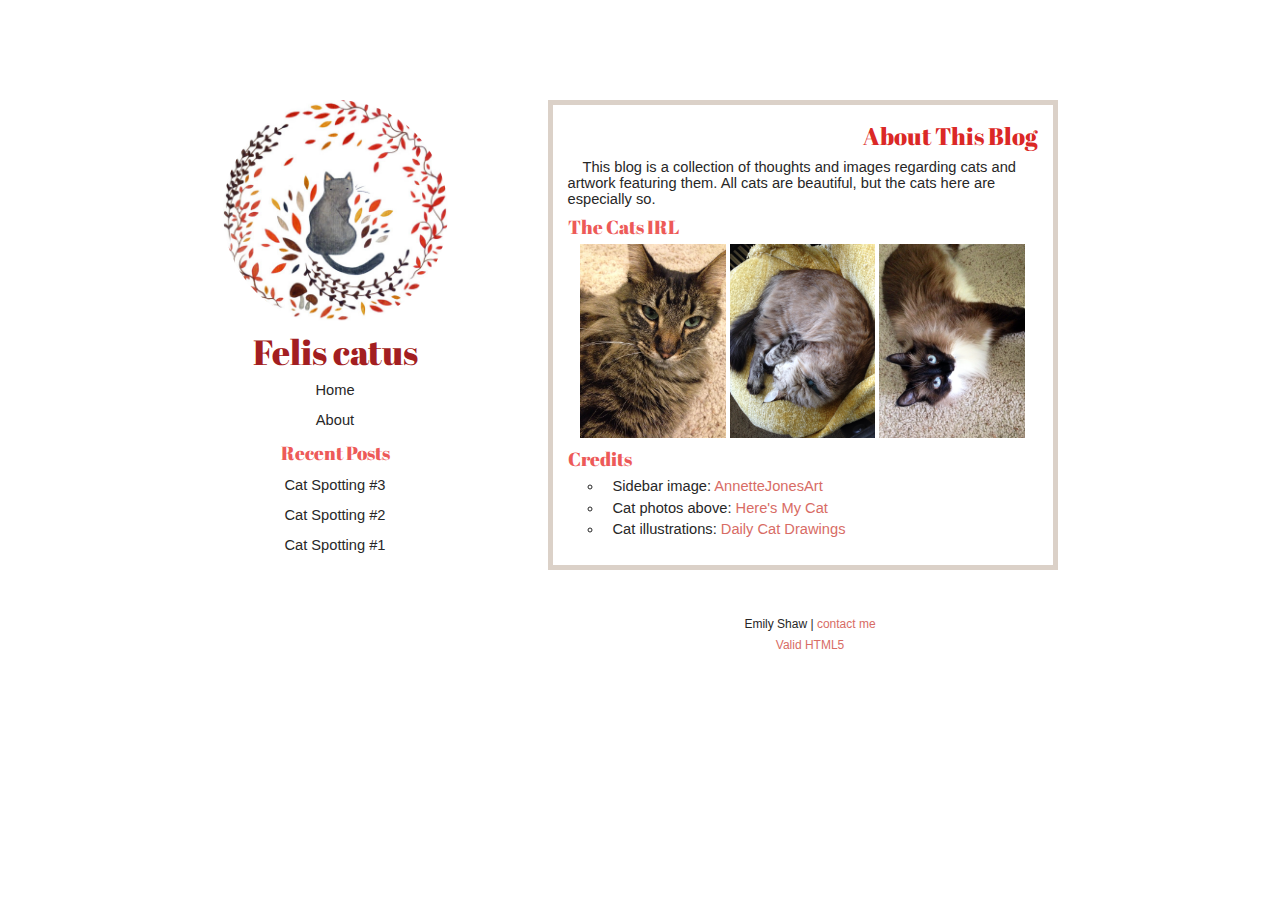
==== about.html @ f335227f "Add files via upload" ====
<!DOCTYPE html>
<html lang="en">
    <head>
        <title>About Felis catus</title>
        <meta charset="utf-8">
        <link href="style.css" rel="stylesheet">
        <link href="https://fonts.googleapis.com/css?family=Abril+Fatface" rel="stylesheet">
    </head>
    
    <body>
        <div class="container">
            <div class="sidebar">
                <header>
                    <img src="images/cat_sidebar.jpg" alt="header img">
                    <h1>Felis catus</h1>
                </header>
                
                <aside>
                    <ul>
                        <li><a href="index.html">Home</a></li>
                        <li><a href="about.html">About</a></li>
                    </ul>
                        
                    <h3>recent posts</h3>
                    <ul>
                        <li><a href="post03.html">Cat Spotting #3</a></li>
                        <li><a href="post02.html">Cat Spotting #2</a></li>
                        <li><a href="post01.html">Cat Spotting #1</a></li>
                    </ul>
                </aside>
            </div>
            
            <section>
                <article id="about">
                    <div class="posttitle">
                        <h2>About This Blog</h2>
                    </div>
                    
                    <p>This blog is a collection of thoughts and images regarding cats and artwork featuring them. All cats are beautiful, but the cats here are especially so.</p>
                    
                    <h3>The Cats IRL</h3>
                    
                    <figure>
                        <img src="images/mr_bennett.jpg" alt="Mr. Bennett irl">
                        <img src="images/boe.jpg" alt="Boe irl">
                        <img src="images/tribble.png" alt="Tribble irl">
                    </figure>

                    <h3>Credits</h3>

                    <ul>
                        <li>Sidebar image: <a href="https://www.etsy.com/uk/listing/201812273/black-cat-and-wreath-original">AnnetteJonesArt</a></li>
                        <li>Cat photos above: <a href="http://heresmycat.tumblr.com">Here's My Cat</a></li>
                        <li>Cat illustrations: <a href="https://dailycatdrawings.tumblr.com">Daily Cat Drawings</a></li>
                    </ul>
                </article>
            </section>
            
            <footer>
                <p>Emily Shaw | <a href="mailto:eyshaw@ucdavis.edu">contact me</a></p>
                <p><a href="https://validator.w3.org/check?uri=referer">Valid HTML5</a></p>
            </footer>
        </div>
    </body>
</html>
---- style.css ----
/* RESET */

html, body, div, span, applet, object, iframe,
h1, h2, h3, h4, h5, h6, p, blockquote, pre,
a, abbr, acronym, address, big, cite, code,
del, dfn, em, img, ins, kbd, q, s, samp,
small, strike, strong, sub, sup, tt, var,
b, u, i, center,
dl, dt, dd, ol, ul, li,
fieldset, form, label, legend,
table, caption, tbody, tfoot, thead, tr, th, td,
article, aside, canvas, details, embed, 
figure, figcaption, footer, header, hgroup, 
menu, nav, output, ruby, section, summary,
time, mark, audio, video {
	margin: 0;
	padding: 0;
	border: 0;
	font-size: 100%;
	font: inherit;
	vertical-align: baseline;
}
/* HTML5 display-role reset for older browsers */
article, aside, details, figcaption, figure, 
footer, header, hgroup, menu, nav, section {
	display: block;
}

/* LAYOUT */

.container {
    width: 835px;  
    margin: 100px auto 10px auto; 
    overflow: auto;
}

.sidebar {
    width: 225px; 
    float: left; 
    margin-right: 100px; 
    text-align: center;
}

header {
    margin-bottom: -10px;
}

header img {
    width: 100%; 
    border-radius: 100%; 
}

aside {
    width: 200px; 
    margin: auto; 
}

aside ul {
    list-style-type: none; 
    margin: 10px 0px 0px 0px; 
    text-indent: 0px; 
}

aside a {
    display: block;
    height: 30px;
    padding: 5px 0px 9px 0px;
    box-sizing: border-box;
    color: #272727;  
}

aside a:hover {
    background-color: #d86c65; 
    color: #fff; 
}

aside h3 {
    margin-top: 5px;
    margin-bottom: -5px; 
}

section {
    width: 510px; 
    float: left;
}

article { 
    width: 100%;
    border: solid 5px #dbd1c8; 
    padding: 15px; 
    box-sizing: border-box;
    margin-bottom: 40px; 
}

.posttitle {
    text-align: right; 
    margin-bottom: 5px;
}

figure { 
    text-align: center; 
    margin: 5px 0px; 
}

img {
    width: 230px;
}

#about img {
    width: 31%;
}

p {
    text-indent: 15px; 
    margin: 7px 0px; 
}

ul {
    list-style: circle; 
    margin: 5px 0px 10px 35px; 
    text-indent: 10px; 
    line-height: 16pt; 
}

.resources {
    margin-top: 20px; 
    font-size: 9pt; 
    text-align: center; 
}

footer {
    float: right;
    clear: left; 
    width: 510px; 
    text-align: center; 
    font-size: 9pt;  
}

/* TEXT */


body {
    font-family: 'Helvetica', sans-serif; 
    font-size: 11pt; 
    font-weight: 200; 
    color: #272727; 
}

h1, h2, h3 {
    font-family: 'Abril Fatface', serif; 
}

h1 {
    font-size: 26pt; 
    color: #a31e21; 
}

h2 {
    font-size: 18pt;
    color: #db2826; 
}

h3 { 
    font-size: 14pt; 
    text-transform: capitalize; 
    color: #ed5a58;
}

time {
    line-height: 16pt;
}

a {
    text-decoration: none; 
    color: #d86c65; 
}

a:hover {
    color: #b02219;
}
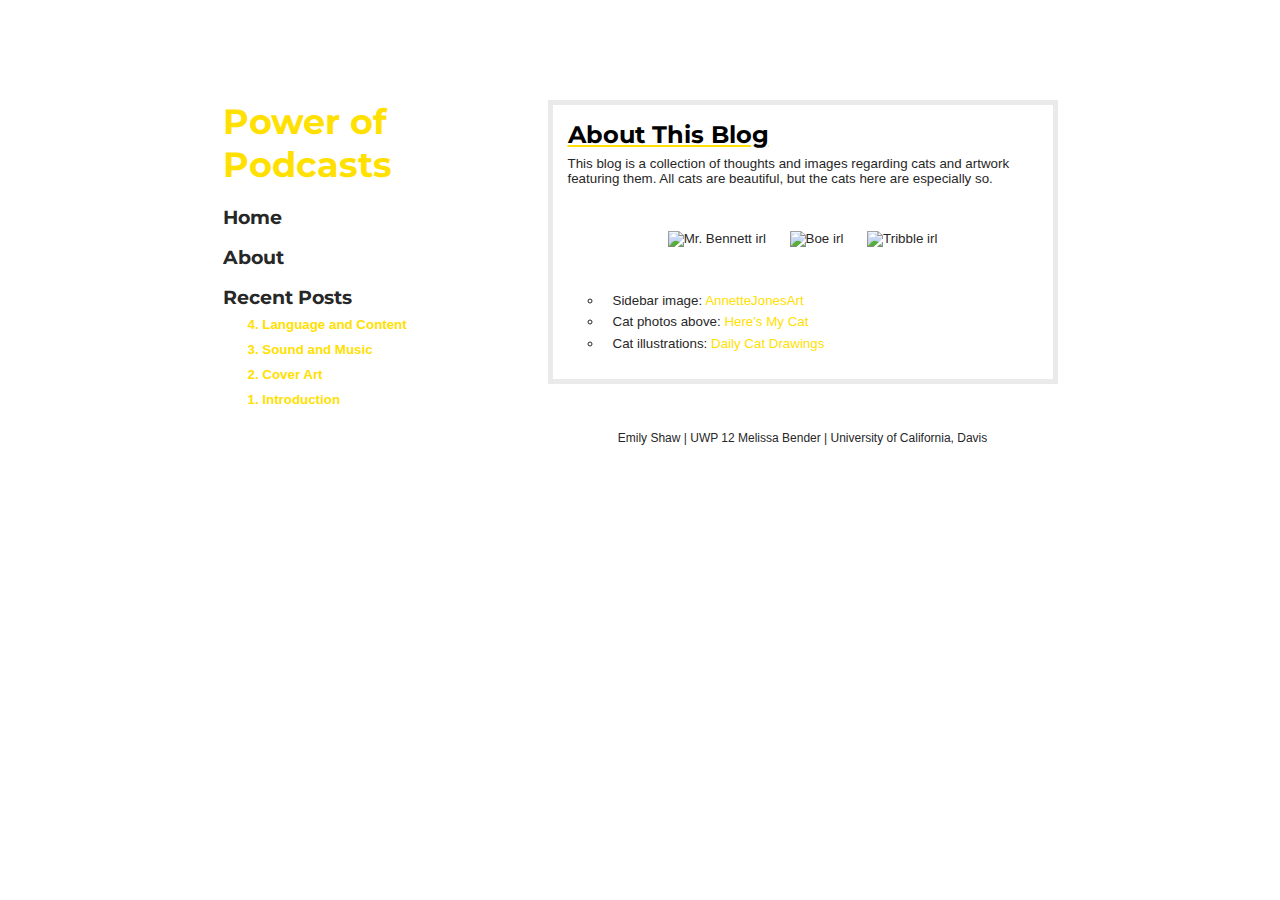
==== commit 8c55987f: "Update to new" ====
--- a/about.html
+++ b/about.html
@@ -1,31 +1,30 @@
 <!DOCTYPE html>
 <html lang="en">
     <head>
-        <title>About Felis catus</title>
+        <title>Power of Podcasts</title>
         <meta charset="utf-8">
         <link href="style.css" rel="stylesheet">
-        <link href="https://fonts.googleapis.com/css?family=Abril+Fatface" rel="stylesheet">
+        <link rel="shortcut icon" type="image/png" href="images/favicon.png">
+        <link href="https://fonts.googleapis.com/css?family=Montserrat:400,400i,700" rel="stylesheet">
     </head>
     
     <body>
         <div class="container">
+            
             <div class="sidebar">
                 <header>
-                    <img src="images/cat_sidebar.jpg" alt="header img">
-                    <h1>Felis catus</h1>
+                    <h1>Power of Podcasts</h1>
                 </header>
                 
                 <aside>
-                    <ul>
-                        <li><a href="index.html">Home</a></li>
-                        <li><a href="about.html">About</a></li>
-                    </ul>
-                        
+                    <h3><a href="index.html">Home</a></h3>
+                    <h3><a href="about.html">About</a></h3>
                     <h3>recent posts</h3>
                     <ul>
-                        <li><a href="post03.html">Cat Spotting #3</a></li>
-                        <li><a href="post02.html">Cat Spotting #2</a></li>
-                        <li><a href="post01.html">Cat Spotting #1</a></li>
+                        <li><a href="post04.html">4. Language and Content</a></li>
+                        <li><a href="post03.html">3. Sound and Music</a></li>
+                        <li><a href="post02.html">2. Cover Art</a></li>
+                        <li><a href="post01.html">1. Introduction</a></li>
                     </ul>
                 </aside>
             </div>
@@ -57,8 +56,7 @@
             </section>
             
             <footer>
-                <p>Emily Shaw | <a href="mailto:eyshaw@ucdavis.edu">contact me</a></p>
-                <p><a href="https://validator.w3.org/check?uri=referer">Valid HTML5</a></p>
+                <p>Emily Shaw | UWP 12 Melissa Bender | University of California, Davis</p>
             </footer>
         </div>
     </body>
--- a/style.css
+++ b/style.css
@@ -38,11 +38,11 @@
     width: 225px; 
     float: left; 
     margin-right: 100px; 
-    text-align: center;
+    text-align: left;
 }
 
 header {
-    margin-bottom: -10px;
+    margin-bottom: 20px;
 }
 
 header img {
@@ -51,32 +51,47 @@
 }
 
 aside {
-    width: 200px; 
-    margin: auto; 
+    width: 100%;  
+}
+
+aside h3 {
+    color: #272727;
+    margin-top: 10px; 
 }
 
 aside ul {
     list-style-type: none; 
-    margin: 10px 0px 0px 0px; 
-    text-indent: 0px; 
+    margin: 5px 0px 0px 15px; 
+}
+
+aside ul li {
+    margin-bottom: -5px; 
+}
+
+aside ul li a {
+    font-weight: 700; 
+    color: #ffe000 !important; 
 }
 
 aside a {
     display: block;
     height: 30px;
-    padding: 5px 0px 9px 0px;
     box-sizing: border-box;
     color: #272727;  
 }
 
+aside ul li a:hover {
+    text-decoration-color: #000 !important; 
+    -webkit-transition: ease 0.8s; /* Safari */
+    transition: ease 0.8s;
+}
+
 aside a:hover {
-    background-color: #d86c65; 
-    color: #fff; 
-}
-
-aside h3 {
-    margin-top: 5px;
-    margin-bottom: -5px; 
+    color: #272727; 
+    text-decoration: underline; 
+    text-decoration-color: #ffe000; 
+    -webkit-transition: ease 0.8s; /* Safari */
+    transition: ease 0.8s;
 }
 
 section {
@@ -86,14 +101,14 @@
 
 article { 
     width: 100%;
-    border: solid 5px #dbd1c8; 
+    border: solid 5px #eaeaea; 
     padding: 15px; 
     box-sizing: border-box;
     margin-bottom: 40px; 
 }
 
 .posttitle {
-    text-align: right; 
+    text-align: left; 
     margin-bottom: 5px;
 }
 
@@ -103,15 +118,19 @@
 }
 
 img {
-    width: 230px;
+    padding: 10px;
+    box-sizing: border-box; 
 }
 
 #about img {
     width: 31%;
 }
 
+.caption {
+    margin-top: 0px; 
+}
+
 p {
-    text-indent: 15px; 
     margin: 7px 0px; 
 }
 
@@ -122,9 +141,45 @@
     line-height: 16pt; 
 }
 
+hr {
+    border-top: 0.5px solid #ffe000; 
+}
+
 .resources {
-    margin-top: 20px; 
-    font-size: 9pt; 
+    margin: 20px 0px; 
+    font-size: 8pt; 
+    text-align: left; 
+}
+
+.citation {
+    text-indent: -15px; 
+    padding-left: 15px !important; 
+}
+
+.col {
+    padding-bottom: 15px; 
+    margin: auto; 
+}
+
+.col3 {
+    width: 33%; 
+    float: left; 
+}
+
+.left {
+    width: 50%; 
+    float: left; 
+    text-align: left; 
+}
+
+.right {
+    width: 50%;
+    float: right; 
+    clear: right; 
+    text-align: right; 
+}
+
+.center {
     text-align: center; 
 }
 
@@ -141,40 +196,56 @@
 
 body {
     font-family: 'Helvetica', sans-serif; 
-    font-size: 11pt; 
+    font-size: 10pt; 
     font-weight: 200; 
     color: #272727; 
 }
 
 h1, h2, h3 {
-    font-family: 'Abril Fatface', serif; 
+    font-family: 'Montserrat', sans-serif; 
+    font-weight: 700; 
 }
 
 h1 {
     font-size: 26pt; 
-    color: #a31e21; 
+    color: #ffe000; 
 }
 
 h2 {
     font-size: 18pt;
-    color: #db2826; 
+    color: #000; 
+    text-decoration: underline; 
+    text-decoration-color: #ffe000; 
 }
 
 h3 { 
     font-size: 14pt; 
     text-transform: capitalize; 
-    color: #ed5a58;
+    color: #fff;
 }
 
 time {
-    line-height: 16pt;
+    line-height: 16pt; 
+    font-style: italic; 
 }
 
 a {
     text-decoration: none; 
-    color: #d86c65; 
+    color: #ffe000; 
 }
 
 a:hover {
-    color: #b02219;
+    color: #f4c500;
+    -webkit-transition: ease 0.8s; /* Safari */
+    transition: ease 0.8s;
+}
+
+em {
+    font-style: italic;  
+}
+
+.quote {
+    font-style: italic; 
+    color: #ffe000; 
+    text-align: center; 
 }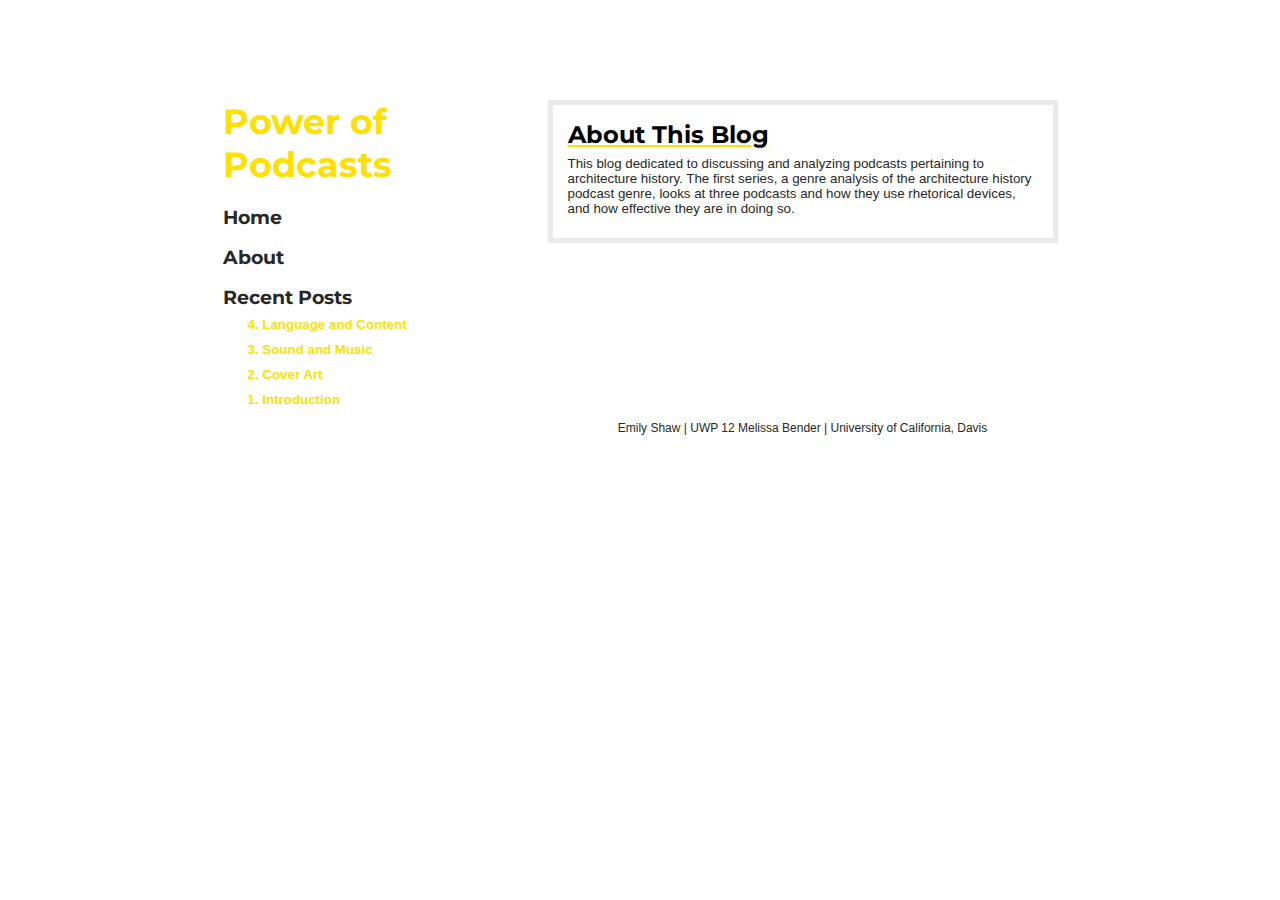
==== commit ac5d2c1f: "Add files via upload" ====
--- a/about.html
+++ b/about.html
@@ -35,23 +35,8 @@
                         <h2>About This Blog</h2>
                     </div>
                     
-                    <p>This blog is a collection of thoughts and images regarding cats and artwork featuring them. All cats are beautiful, but the cats here are especially so.</p>
+                    <p>This blog dedicated to discussing and analyzing podcasts pertaining to architecture history. The first series, a genre analysis of the architecture history podcast genre, looks at three podcasts and how they use rhetorical devices, and how effective they are in doing so.</p>
                     
-                    <h3>The Cats IRL</h3>
-                    
-                    <figure>
-                        <img src="images/mr_bennett.jpg" alt="Mr. Bennett irl">
-                        <img src="images/boe.jpg" alt="Boe irl">
-                        <img src="images/tribble.png" alt="Tribble irl">
-                    </figure>
-
-                    <h3>Credits</h3>
-
-                    <ul>
-                        <li>Sidebar image: <a href="https://www.etsy.com/uk/listing/201812273/black-cat-and-wreath-original">AnnetteJonesArt</a></li>
-                        <li>Cat photos above: <a href="http://heresmycat.tumblr.com">Here's My Cat</a></li>
-                        <li>Cat illustrations: <a href="https://dailycatdrawings.tumblr.com">Daily Cat Drawings</a></li>
-                    </ul>
                 </article>
             </section>
             
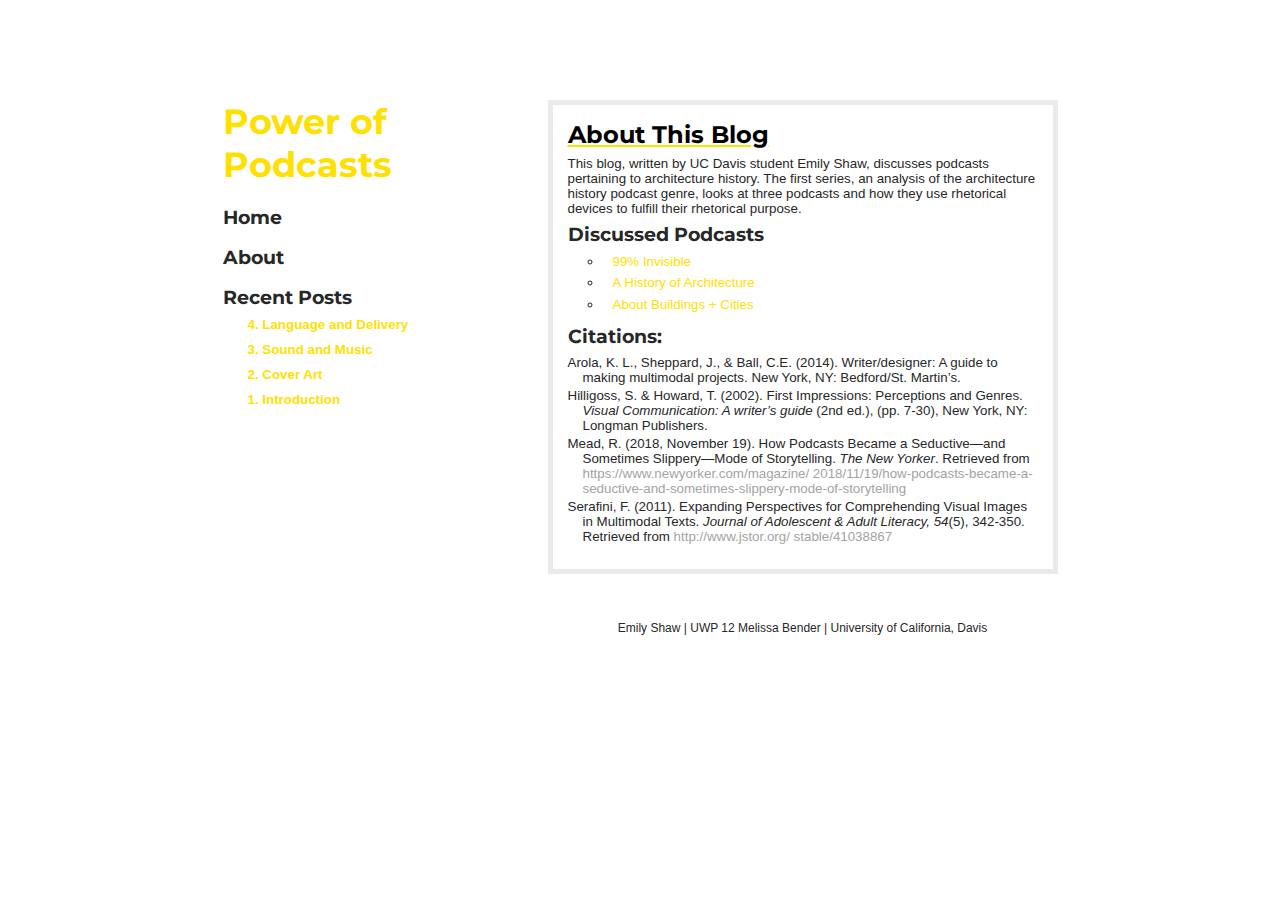
==== commit 905c5ba7: "site updated" ====
--- a/about.html
+++ b/about.html
@@ -7,42 +7,60 @@
         <link rel="shortcut icon" type="image/png" href="images/favicon.png">
         <link href="https://fonts.googleapis.com/css?family=Montserrat:400,400i,700" rel="stylesheet">
     </head>
-    
+
     <body>
         <div class="container">
-            
+
             <div class="sidebar">
                 <header>
                     <h1>Power of Podcasts</h1>
                 </header>
-                
+
                 <aside>
                     <h3><a href="index.html">Home</a></h3>
                     <h3><a href="about.html">About</a></h3>
                     <h3>recent posts</h3>
                     <ul>
-                        <li><a href="post04.html">4. Language and Content</a></li>
+                        <li><a href="post04.html">4. Language and Delivery</a></li>
                         <li><a href="post03.html">3. Sound and Music</a></li>
                         <li><a href="post02.html">2. Cover Art</a></li>
                         <li><a href="post01.html">1. Introduction</a></li>
                     </ul>
                 </aside>
             </div>
-            
+
             <section>
                 <article id="about">
                     <div class="posttitle">
                         <h2>About This Blog</h2>
                     </div>
-                    
-                    <p>This blog dedicated to discussing and analyzing podcasts pertaining to architecture history. The first series, a genre analysis of the architecture history podcast genre, looks at three podcasts and how they use rhetorical devices, and how effective they are in doing so.</p>
-                    
+
+                    <p>This blog, written by UC Davis student Emily Shaw, discusses podcasts pertaining to architecture history. The first series, an analysis of the architecture history podcast genre, looks at three podcasts and how they use rhetorical devices to fulfill their rhetorical purpose.</p>
+
+                    <h3>Discussed Podcasts</h3>
+
+                    <ul>
+                        <li><a href="https://itunes.apple.com/us/podcast/99-invisible/id394775318?mt=2">99% Invisible</a></li>
+                        <li><a href="https://itunes.apple.com/us/podcast/a-history-of-architecture-the-fundamental-process-podcast/id959437457?mt=2">A History of Architecture</a></li>
+                        <li><a href="https://itunes.apple.com/us/podcast/about-buildings-cities/id1147205326?mt=2">About Buildings + Cities</a></li>
+                    </ul>
+
+                    <h3>Citations:</h3>
+
+                        <p>
+                          <div class="citation">Arola, K. L., Sheppard, J., & Ball, C.E. (2014). Writer/designer: A guide to making multimodal projects. New York, NY: Bedford/St. Martin’s. </div>
+                          <div class="citation">Hilligoss, S. & Howard, T. (2002). First Impressions: Perceptions and Genres. <em>Visual Communication: A writer’s guide</em> (2nd ed.), (pp. 7-30), New York, NY: Longman Publishers.</div>
+                          <div class="citation">Mead, R. (2018, November 19). How Podcasts Became a Seductive—and Sometimes Slippery—Mode of Storytelling. <em>The New Yorker</em>. Retrieved from
+<a href="https://www.newyorker.com/magazine/2018/11/19/how-podcasts-became-a-seductive-and-sometimes-slippery-mode-of-storytelling">https://www.newyorker.com/magazine/ 2018/11/19/how-podcasts-became-a-seductive-and-sometimes-slippery-mode-of-storytelling</a></div>
+                          <div class="citation">Serafini, F. (2011). Expanding Perspectives for Comprehending Visual Images in Multimodal Texts. <em>Journal of Adolescent & Adult Literacy, 54</em>(5), 342-350. Retrieved from <a href="http://www.jstor.org/stable/41038867">http://www.jstor.org/ stable/41038867</a></div>
+                        </p>
+
                 </article>
             </section>
-            
+
             <footer>
                 <p>Emily Shaw | UWP 12 Melissa Bender | University of California, Davis</p>
             </footer>
         </div>
     </body>
-</html>+</html>
--- a/style.css
+++ b/style.css
@@ -9,8 +9,8 @@
 dl, dt, dd, ol, ul, li,
 fieldset, form, label, legend,
 table, caption, tbody, tfoot, thead, tr, th, td,
-article, aside, canvas, details, embed, 
-figure, figcaption, footer, header, hgroup, 
+article, aside, canvas, details, embed,
+figure, figcaption, footer, header, hgroup,
 menu, nav, output, ruby, section, summary,
 time, mark, audio, video {
 	margin: 0;
@@ -21,7 +21,7 @@
 	vertical-align: baseline;
 }
 /* HTML5 display-role reset for older browsers */
-article, aside, details, figcaption, figure, 
+article, aside, details, figcaption, figure,
 footer, header, hgroup, menu, nav, section {
 	display: block;
 }
@@ -29,15 +29,15 @@
 /* LAYOUT */
 
 .container {
-    width: 835px;  
-    margin: 100px auto 10px auto; 
+    width: 835px;
+    margin: 100px auto 10px auto;
     overflow: auto;
 }
 
 .sidebar {
-    width: 225px; 
-    float: left; 
-    margin-right: 100px; 
+    width: 225px;
+    float: left;
+    margin-right: 100px;
     text-align: left;
 }
 
@@ -46,80 +46,97 @@
 }
 
 header img {
-    width: 100%; 
-    border-radius: 100%; 
+    width: 100%;
+    border-radius: 100%;
 }
 
 aside {
-    width: 100%;  
+    width: 100%;
 }
 
 aside h3 {
     color: #272727;
-    margin-top: 10px; 
+    margin-top: 10px;
 }
 
 aside ul {
-    list-style-type: none; 
-    margin: 5px 0px 0px 15px; 
+    list-style-type: none;
+    margin: 5px 0px 0px 15px;
 }
 
 aside ul li {
-    margin-bottom: -5px; 
+    margin-bottom: -5px;
 }
 
 aside ul li a {
-    font-weight: 700; 
-    color: #ffe000 !important; 
+    font-weight: 700;
+    color: #ffe000 !important;
+    text-decoration: underline;
+    text-decoration-color: #fff;
+}
+
+aside ul li a:hover {
+    text-decoration-color: #000 !important;
+    -webkit-transition: ease 0.8s; /* Safari */
+    transition: ease 0.8s;
 }
 
 aside a {
     display: block;
     height: 30px;
     box-sizing: border-box;
-    color: #272727;  
-}
-
-aside ul li a:hover {
-    text-decoration-color: #000 !important; 
+    color: #272727;
+    text-decoration: underline;
+    text-decoration-color: #fff;
+}
+
+aside a:hover {
+    color: #272727;
+    text-decoration-color: #ffe000;
     -webkit-transition: ease 0.8s; /* Safari */
     transition: ease 0.8s;
 }
 
-aside a:hover {
-    color: #272727; 
-    text-decoration: underline; 
-    text-decoration-color: #ffe000; 
-    -webkit-transition: ease 0.8s; /* Safari */
-    transition: ease 0.8s;
-}
-
 section {
-    width: 510px; 
-    float: left;
-}
-
-article { 
+    width: 510px;
+    float: left;
+}
+
+article {
     width: 100%;
-    border: solid 5px #eaeaea; 
-    padding: 15px; 
+    border: solid 5px #eaeaea;
+    padding: 15px;
     box-sizing: border-box;
-    margin-bottom: 40px; 
+    margin-bottom: 40px;
 }
 
 .posttitle {
-    text-align: left; 
+    text-align: left;
     margin-bottom: 5px;
 }
 
-figure { 
-    text-align: center; 
-    margin: 5px 0px; 
+.postbody a {
+		color: #a3a3a3;
+}
+
+.postbody a:hover {
+		color: #000;
+}
+
+.figure {
+    padding: 10px;
+		box-sizing: border-box;
+}
+
+figcaption {
+		font-style: italic;
+		font-size: 10px;
+		margin-top: 5px;
 }
 
 img {
-    padding: 10px;
-    box-sizing: border-box; 
+    box-sizing: border-box;
+		width: 100%;
 }
 
 #about img {
@@ -127,111 +144,123 @@
 }
 
 .caption {
-    margin-top: 0px; 
+    margin-top: 0px;
 }
 
 p {
-    margin: 7px 0px; 
+    margin: 7px 0px;
 }
 
 ul {
-    list-style: circle; 
-    margin: 5px 0px 10px 35px; 
-    text-indent: 10px; 
-    line-height: 16pt; 
+    list-style: circle;
+    margin: 5px 0px 10px 35px;
+    text-indent: 10px;
+    line-height: 16pt;
 }
 
 hr {
-    border-top: 0.5px solid #ffe000; 
+    border-top: 0.5px solid #ffe000;
 }
 
 .resources {
-    margin: 20px 0px; 
-    font-size: 8pt; 
-    text-align: left; 
+		border-top: 2px solid #eaeaea;
+		padding-top: 5px;
+    margin: 20px 0px;
+    font-size: 8pt;
+    text-align: left;
+		color: #a3a3a3;
 }
 
 .citation {
-    text-indent: -15px; 
-    padding-left: 15px !important; 
+    text-indent: -15px;
+    padding-left: 15px !important;
+		padding-bottom: 3px;
+}
+
+.citation a {
+		color: #a3a3a3;
+}
+
+.citation a:hover {
+		color: #272727;
 }
 
 .col {
-    padding-bottom: 15px; 
-    margin: auto; 
+    padding-bottom: 15px;
+    margin: auto;
 }
 
 .col3 {
-    width: 33%; 
-    float: left; 
+    width: 33%;
+    float: left;
 }
 
 .left {
-    width: 50%; 
-    float: left; 
-    text-align: left; 
+    width: 50%;
+    float: left;
+    text-align: left;
 }
 
 .right {
     width: 50%;
-    float: right; 
-    clear: right; 
-    text-align: right; 
+    float: right;
+    clear: right;
+    text-align: right;
 }
 
 .center {
-    text-align: center; 
+    text-align: center;
 }
 
 footer {
     float: right;
-    clear: left; 
-    width: 510px; 
-    text-align: center; 
-    font-size: 9pt;  
+    clear: left;
+    width: 510px;
+    text-align: center;
+    font-size: 9pt;
 }
 
 /* TEXT */
 
 
 body {
-    font-family: 'Helvetica', sans-serif; 
-    font-size: 10pt; 
-    font-weight: 200; 
-    color: #272727; 
+    font-family: 'Helvetica', sans-serif;
+    font-size: 10pt;
+    font-weight: 200;
+    color: #272727;
 }
 
 h1, h2, h3 {
-    font-family: 'Montserrat', sans-serif; 
-    font-weight: 700; 
+    font-family: 'Montserrat', sans-serif;
+    font-weight: 700;
 }
 
 h1 {
-    font-size: 26pt; 
-    color: #ffe000; 
+    font-size: 26pt;
+    color: #ffe000;
 }
 
 h2 {
     font-size: 18pt;
-    color: #000; 
-    text-decoration: underline; 
-    text-decoration-color: #ffe000; 
-}
-
-h3 { 
-    font-size: 14pt; 
-    text-transform: capitalize; 
-    color: #fff;
+    color: #000;
+    text-decoration: underline;
+    text-decoration-color: #ffe000;
+}
+
+h3 {
+    font-size: 14pt;
+    text-transform: capitalize;
+    color: #272727;
 }
 
 time {
-    line-height: 16pt; 
-    font-style: italic; 
+    line-height: 16pt;
+    font-style: italic;
 }
 
 a {
-    text-decoration: none; 
-    color: #ffe000; 
+    text-decoration: none;
+    color: #ffe000;
 }
 
 a:hover {
@@ -241,11 +270,16 @@
 }
 
 em {
-    font-style: italic;  
-}
-
-.quote {
-    font-style: italic; 
-    color: #ffe000; 
-    text-align: center; 
-}+    font-style: italic;
+}
+
+u {
+		text-decoration: underline;
+}
+
+blockquote {
+    font-style: italic;
+    color: #272727;
+    margin: 10px 0px 10px 20px;
+    padding-left: 5px;
+    border-left: 3px solid #ffe000;
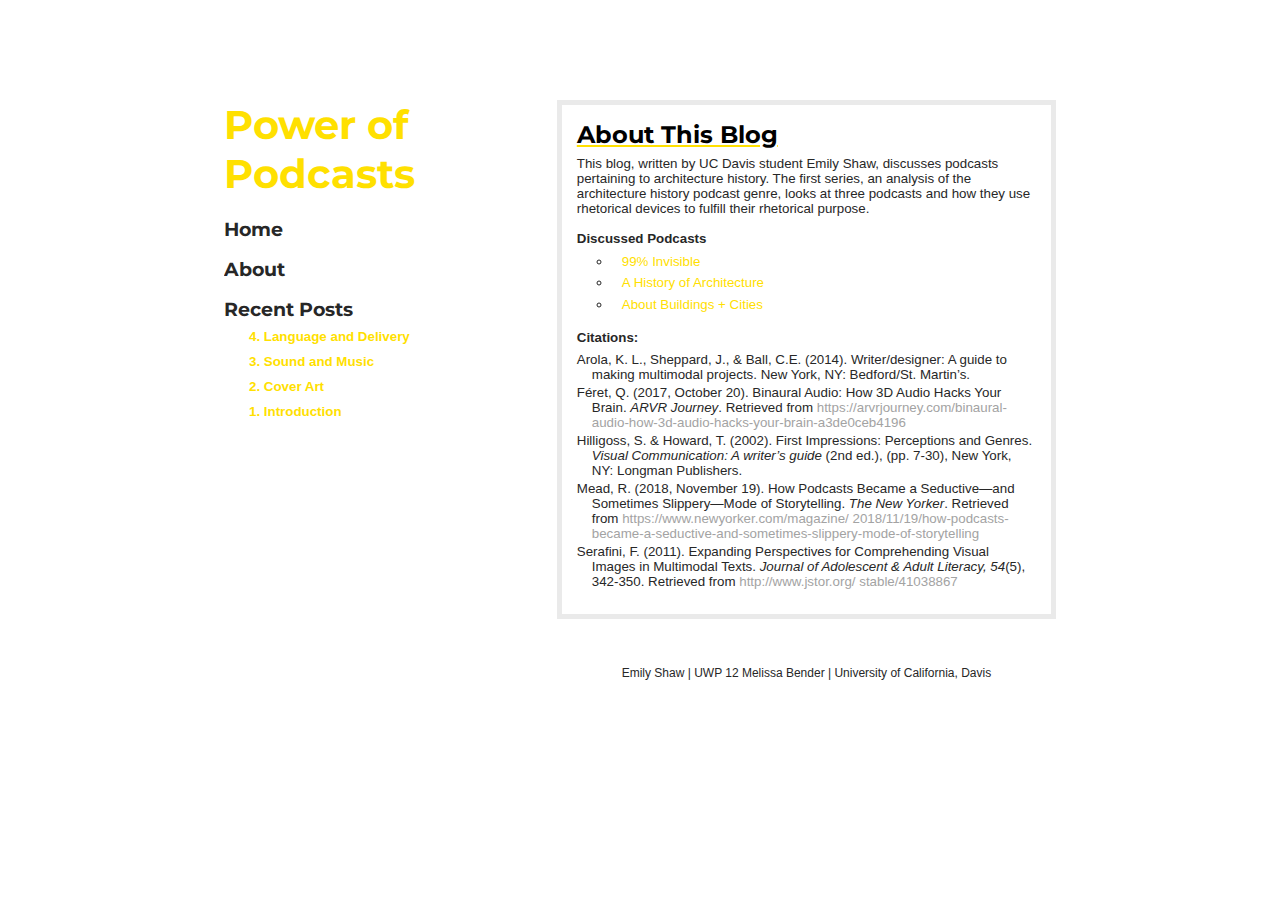
==== commit 66014ca3: "final draft" ====
--- a/about.html
+++ b/about.html
@@ -37,7 +37,7 @@
 
                     <p>This blog, written by UC Davis student Emily Shaw, discusses podcasts pertaining to architecture history. The first series, an analysis of the architecture history podcast genre, looks at three podcasts and how they use rhetorical devices to fulfill their rhetorical purpose.</p>
 
-                    <h3>Discussed Podcasts</h3>
+                    <h4>Discussed Podcasts</h4>
 
                     <ul>
                         <li><a href="https://itunes.apple.com/us/podcast/99-invisible/id394775318?mt=2">99% Invisible</a></li>
@@ -45,10 +45,11 @@
                         <li><a href="https://itunes.apple.com/us/podcast/about-buildings-cities/id1147205326?mt=2">About Buildings + Cities</a></li>
                     </ul>
 
-                    <h3>Citations:</h3>
+                    <h4>Citations:</h4>
 
                         <p>
                           <div class="citation">Arola, K. L., Sheppard, J., & Ball, C.E. (2014). Writer/designer: A guide to making multimodal projects. New York, NY: Bedford/St. Martin’s. </div>
+                          <div class="citation">Féret, Q. (2017, October 20). Binaural Audio: How 3D Audio Hacks Your Brain. <em>ARVR Journey</em>. Retrieved from <a href="https://arvrjourney.com/binaural-audio-how-3d-audio-hacks-your-brain-a3de0ceb4196">https://arvrjourney.com/binaural-audio-how-3d-audio-hacks-your-brain-a3de0ceb4196</a></div>
                           <div class="citation">Hilligoss, S. & Howard, T. (2002). First Impressions: Perceptions and Genres. <em>Visual Communication: A writer’s guide</em> (2nd ed.), (pp. 7-30), New York, NY: Longman Publishers.</div>
                           <div class="citation">Mead, R. (2018, November 19). How Podcasts Became a Seductive—and Sometimes Slippery—Mode of Storytelling. <em>The New Yorker</em>. Retrieved from
 <a href="https://www.newyorker.com/magazine/2018/11/19/how-podcasts-became-a-seductive-and-sometimes-slippery-mode-of-storytelling">https://www.newyorker.com/magazine/ 2018/11/19/how-podcasts-became-a-seductive-and-sometimes-slippery-mode-of-storytelling</a></div>
--- a/style.css
+++ b/style.css
@@ -29,15 +29,15 @@
 /* LAYOUT */
 
 .container {
-    width: 835px;
+    width: 65%;
     margin: 100px auto 10px auto;
     overflow: auto;
 }
 
 .sidebar {
-    width: 225px;
+    width: 30%;
     float: left;
-    margin-right: 100px;
+    padding-right: 10%;
     text-align: left;
 }
 
@@ -98,7 +98,7 @@
 }
 
 section {
-    width: 510px;
+    width: 60%;
     float: left;
 }
 
@@ -179,10 +179,16 @@
 
 .citation a {
 		color: #a3a3a3;
+		word-wrap: break-word;
 }
 
 .citation a:hover {
 		color: #272727;
+}
+
+#disqus_thread {
+		border-top: 2px solid #eaeaea;
+		margin-top: 30px;
 }
 
 .col {
@@ -215,9 +221,10 @@
 footer {
     float: right;
     clear: left;
-    width: 510px;
+    width: 60%;
     text-align: center;
     font-size: 9pt;
+		margin-bottom: 20px;
 }
 
 /* TEXT */
@@ -236,7 +243,7 @@
 }
 
 h1 {
-    font-size: 26pt;
+    font-size: 30pt;
     color: #ffe000;
 }
 
@@ -253,6 +260,11 @@
     color: #272727;
 }
 
+h4 {
+		font-weight: 700;
+		margin-top: 15px;
+}
+
 time {
     line-height: 16pt;
     font-style: italic;
@@ -283,3 +295,8 @@
     margin: 10px 0px 10px 20px;
     padding-left: 5px;
     border-left: 3px solid #ffe000;
+}
+
+.pagebutton {
+	font-weight: 700;
+}
